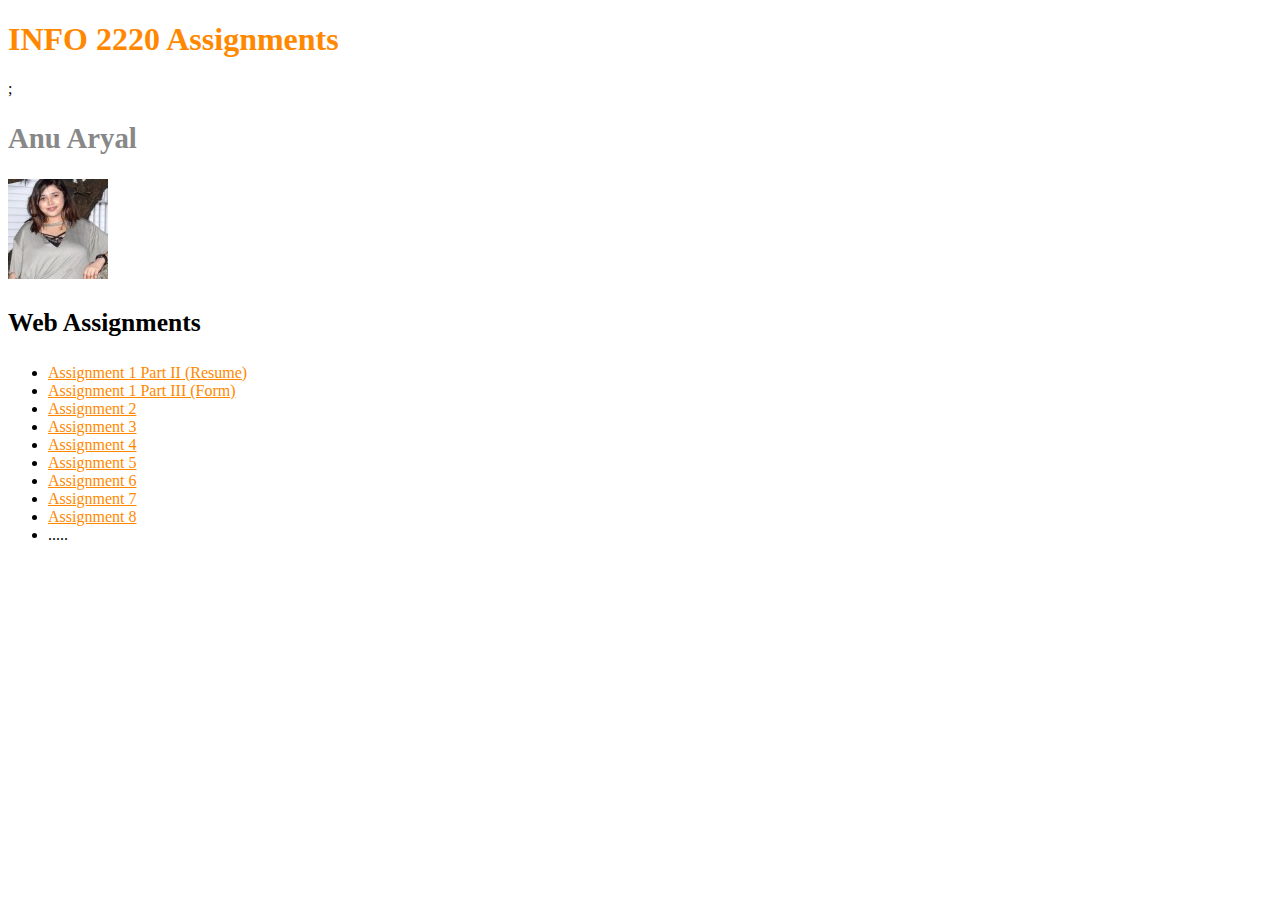
==== index.html @ 8539b3ee "Initial Import" ====
﻿<!--Anu Aryal
01/19/2019
INFO 2220
Professor Jonathon Holmes
Assignment 1-Part 1
Objective: This is an index page for assignments and serves as a practice for html.
 -->


<!DOCTYPE html>

<html>
<head>
    <link rel="shortcut icon" href="favicon.ico" />

    <title>
        Anu Aryal
    </title>
    <link rel="stylesheet" href="styles/style.css" />
</head>
<body>
    <h1>INFO 2220 Assignments</h1>;
    <h2>Anu Aryal</h2>
    <img src="images/anuaryal.jpg" />
    <h3>Web Assignments</h3>
    <ul>
        <li>
            <a href="resume.html">Assignment 1 Part II (Resume)</a>

        </li>
        <li>
            <a href="form.html">Assignment 1 Part III (Form)</a>
        </li>
        <li>
            <a href="csstest.html"> Assignment 2</a>
        </li>
        <li>
            <a href="jsintro.html">Assignment 3</a>
        </li>
        <li>
            <a href="objects.html">Assignment 4</a>
        </li>
        <li>
            <a href="dom.html">Assignment 5</a>
        </li>
        <li>
            <a href="events.html">Assignment 6</a>
        </li>
        <li>
            <a href="jQuery.html">Assignment 7</a>
        </li>
        <li>
            <a href="ajax.html">Assignment 8</a>
        </li>
        <li>
            .....
        </li>
    </ul>
</body>
</html>
---- styles/style.css ----
/*Anu Aryal
03/01/2019
INFO 2220
Professor Jonathon Holmes
Assignment 2
Objective: This is an assignment of css test page for creation of style sheet and serves as a practice for html.
 */



@import 'cascading.css';

/* body-page is id of Body */

#body-page {
    font-family: 'Trebuchet MS', 'Lucida Sans Unicode', 'Lucida Grande', 'Lucida Sans', Arial, sans-serif;
    padding: 10px;
}

a {
    color: #FF8800;
}

p {
    padding: 2ex;
}

span {
    font-weight: bold;
}


table span {
    text-decoration: underline;
}


h1 {
    font-size: 2em;
    color: #FF8800;
}

h2 {
    font-size: 1.8em;
    color: #888888;
}

h3 {
    font-size: 1.6em;
}

th {
    background-color: #FF8800;
    color: #FFFFFF;
}

tr {
    font-size: .9em;
    background-color: #EEEEEE;
}

/* other is class for tr in table */
.other {
    background-color: #DDDDDD
}

.success {
    color: #008800;
    background-color: #F0FFF0;
    font-weight: bold;
    border: 1px solid black;
    padding: .3em;
    margin: .3em;
    border-color: #008800;
}

.warning {
    color: #888800;
    background-color: #FFFFF0;
    font-weight: bold;
    border: 1px solid black;
    padding: .3em;
    margin: .3em;
    border-color: #888800;
}

.error {
    color: #880000;
    background-color: #FFF0F0;
    font-weight: bold;
    border: 1px solid black;
    padding: .3em;
    margin: .3em;
    border-color: #880000;
}

























Sharing settings
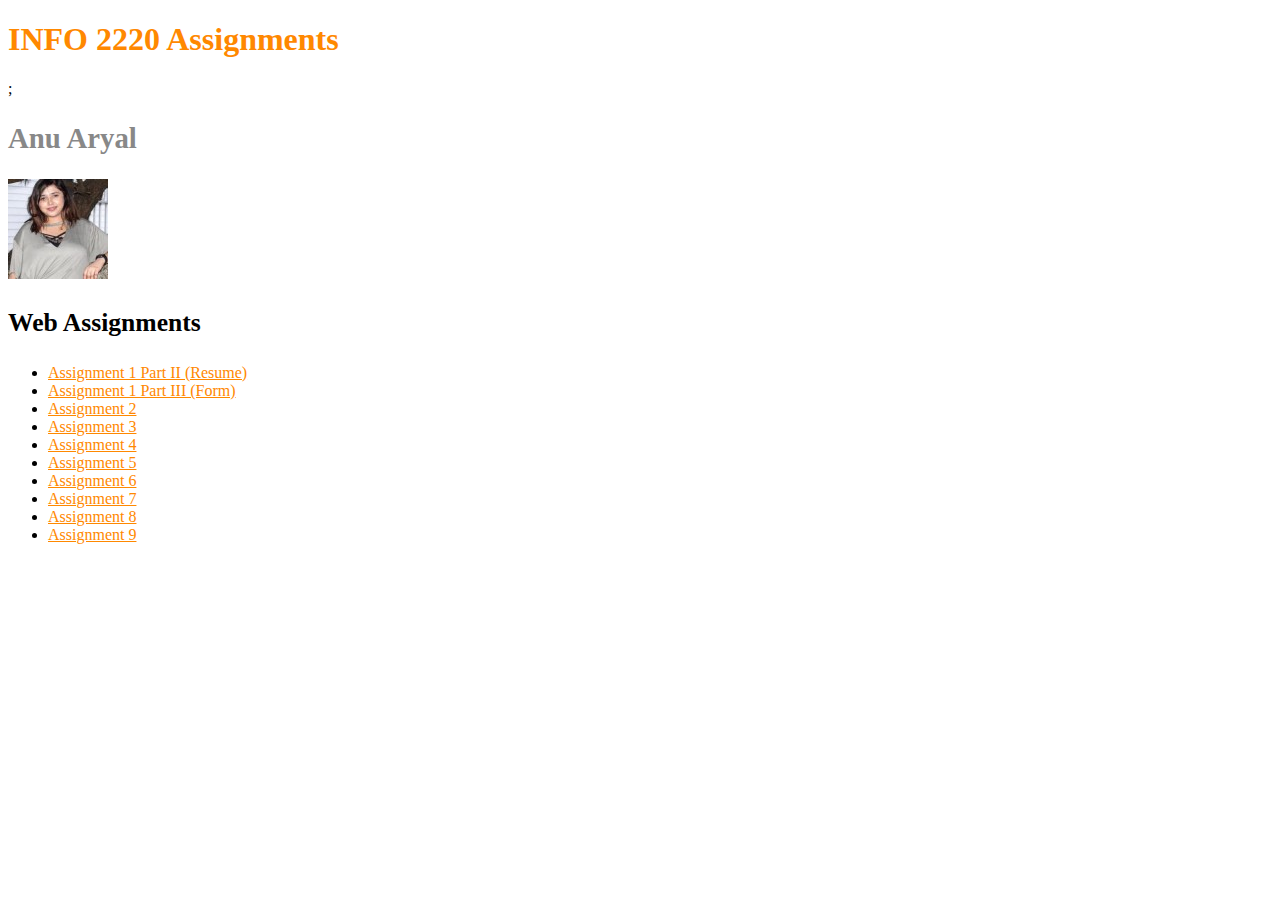
==== commit b184b436: "submitted" ====
--- a/index.html
+++ b/index.html
@@ -17,7 +17,34 @@
         Anu Aryal
     </title>
     <link rel="stylesheet" href="styles/style.css" />
+
+    <style>
+        #division1 {
+            color: white;
+            width: 400px;
+            height: 150px;
+            border-radius: 25px;
+            background: #2A4B7C;
+            margin: auto;
+            border: 3px solid;
+            padding: 15px;
+            box-shadow: 10px 10px 5px grey;
+        }
+
+        .submit {
+            margin-left: 5px;
+        }
+
+        #division2 {
+            margin-left: 48%;
+            border: 0.5px groove gray;
+            text-align: center;
+            width: 250px;
+            height: 150px;
+        }
+    </style>
 </head>
+
 <body>
     <h1>INFO 2220 Assignments</h1>;
     <h2>Anu Aryal</h2>
@@ -53,7 +80,7 @@
             <a href="ajax.html">Assignment 8</a>
         </li>
         <li>
-            .....
+            <a href="storage.html">Assignment 9</a>
         </li>
     </ul>
 </body>
